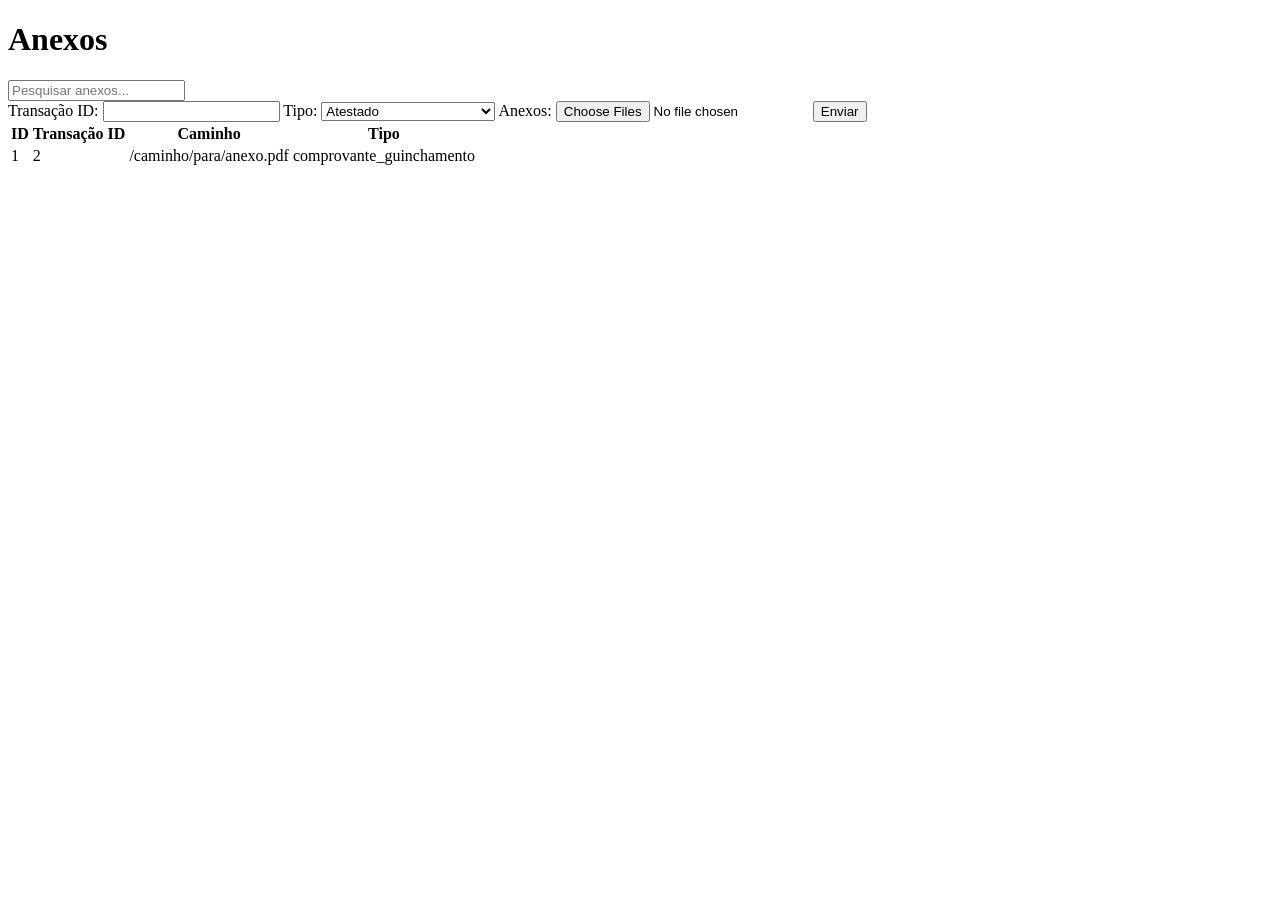
==== templates/anexos.html @ b5c67729 "Criação das paginas de CRUD, exibição e pesquiza dos funcionarios e seriços" ====
<!DOCTYPE html>
<html lang="pt-br">
<head>
    <meta charset="UTF-8">
    <meta name="viewport" content="width=device-width, initial-scale=1.0">
    <title>Anexos</title>
    <script>
        function filtrarAnexos() {
            const input = document.getElementById('pesquisa');
            const filter = input.value.toLowerCase();
            const rows = document.querySelectorAll('table tbody tr');
            rows.forEach(row => {
                const cells = row.querySelectorAll('td');
                let match = false;
                cells.forEach(cell => {
                    if (cell.textContent.toLowerCase().includes(filter)) {
                        match = true;
                    }
                });
                row.style.display = match ? '' : 'none';
            });
        }
    </script>
</head>
<body>
    <h1>Anexos</h1>
    <input type="text" id="pesquisa" onkeyup="filtrarAnexos()" placeholder="Pesquisar anexos...">
    <form action="/upload_anexos" method="post" enctype="multipart/form-data">
        <label for="transacao_id">Transação ID:</label>
        <input type="number" id="transacao_id" name="transacao_id" required>
        <label for="tipo">Tipo:</label>
        <select id="tipo" name="tipo" required>
            <option value="atestado">Atestado</option>
            <option value="comprovante_guinchamento">Comprovante de Guincho</option>
            <option value="nota_fiscal">Nota Fiscal</option>
        </select>
        <label for="anexos">Anexos:</label>
        <input type="file" id="anexos" name="anexos[]" multiple required>
        <button type="submit">Enviar</button>
    </form>
    <table border="0">
        <thead>
            <tr>
                <th>ID</th>
                <th>Transação ID</th>
                <th>Caminho</th>
                <th>Tipo</th>
            </tr>
        </thead>
        <tbody>
            <!-- Exemplo de linha de anexo -->
            <tr>
                <td>1</td>
                <td>2</td>
                <td>/caminho/para/anexo.pdf</td>
                <td>comprovante_guinchamento</td>
            </tr>
            <!-- Mais linhas de anexos aqui -->
        </tbody>
    </table>
</body>
</html>
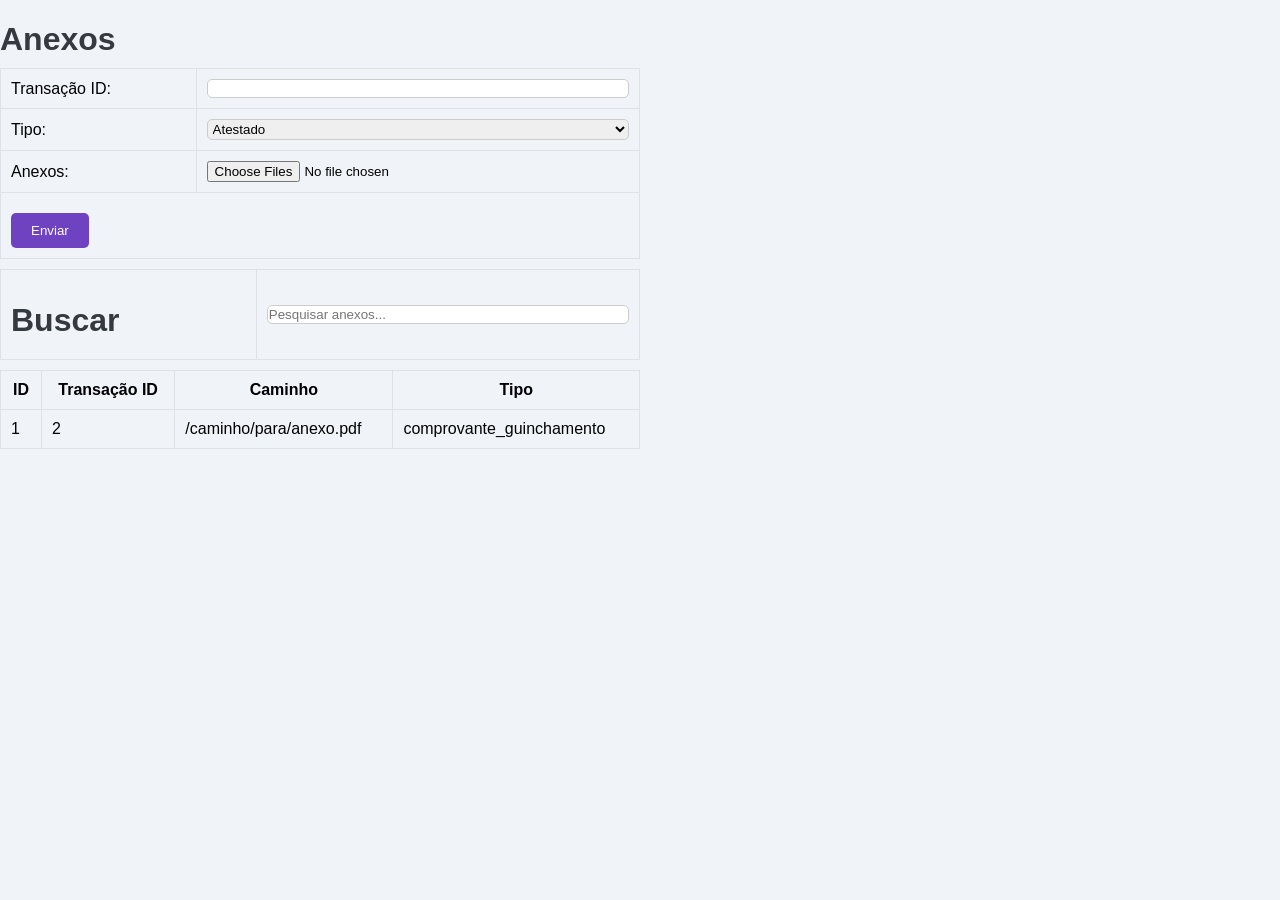
==== commit 3ab6dbb4: "Elaboração de templates e estruturação dos arquivos para framwork" ====
--- a/templates/anexos.html
+++ b/templates/anexos.html
@@ -3,60 +3,66 @@
 <head>
     <meta charset="UTF-8">
     <meta name="viewport" content="width=device-width, initial-scale=1.0">
+    <link rel="stylesheet" href="../statics/css/bootstrap.min.css">
     <title>Anexos</title>
-    <script>
-        function filtrarAnexos() {
-            const input = document.getElementById('pesquisa');
-            const filter = input.value.toLowerCase();
-            const rows = document.querySelectorAll('table tbody tr');
-            rows.forEach(row => {
-                const cells = row.querySelectorAll('td');
-                let match = false;
-                cells.forEach(cell => {
-                    if (cell.textContent.toLowerCase().includes(filter)) {
-                        match = true;
-                    }
-                });
-                row.style.display = match ? '' : 'none';
-            });
-        }
-    </script>
 </head>
 <body>
-    <h1>Anexos</h1>
-    <input type="text" id="pesquisa" onkeyup="filtrarAnexos()" placeholder="Pesquisar anexos...">
-    <form action="/upload_anexos" method="post" enctype="multipart/form-data">
-        <label for="transacao_id">Transação ID:</label>
-        <input type="number" id="transacao_id" name="transacao_id" required>
-        <label for="tipo">Tipo:</label>
-        <select id="tipo" name="tipo" required>
-            <option value="atestado">Atestado</option>
-            <option value="comprovante_guinchamento">Comprovante de Guincho</option>
-            <option value="nota_fiscal">Nota Fiscal</option>
-        </select>
-        <label for="anexos">Anexos:</label>
-        <input type="file" id="anexos" name="anexos[]" multiple required>
-        <button type="submit">Enviar</button>
-    </form>
-    <table border="0">
-        <thead>
+    <div class="container">
+        <h1>Anexos</h1>
+        <table class="table">
             <tr>
-                <th>ID</th>
-                <th>Transação ID</th>
-                <th>Caminho</th>
-                <th>Tipo</th>
+                <td><label for="transacao_id">Transação ID:</label></td>
+                <td><input type="number" id="transacao_id" name="transacao_id" required></td>
             </tr>
-        </thead>
-        <tbody>
-            <!-- Exemplo de linha de anexo -->
             <tr>
-                <td>1</td>
-                <td>2</td>
-                <td>/caminho/para/anexo.pdf</td>
-                <td>comprovante_guinchamento</td>
+                <td><label for="tipo">Tipo:</label></td>
+                <td>
+                    <select id="tipo" name="tipo" required>
+                        <option value="atestado">Atestado</option>
+                        <option value="comprovante_guinchamento">Comprovante de Guincho</option>
+                        <option value="nota_fiscal">Nota Fiscal</option>
+                    </select>
+                </td>
             </tr>
-            <!-- Mais linhas de anexos aqui -->
-        </tbody>
-    </table>
+            <tr>
+                <td><label for="anexos">Anexos:</label></td>
+                <td><input type="file" id="anexos" name="anexos[]" multiple required></td>
+            </tr>
+            <tr>
+                <td colspan="2"><button type="submit">Enviar</button></td>
+            </tr>
+        </table>
+        <form action="/upload_anexos" method="post" enctype="multipart/form-data">
+            
+        </form>
+        <table>
+            <tr>
+                <td><h1>Buscar</h1></td>
+                <td><input type="text" id="pesquisa" onkeyup="filtrarAnexos()" placeholder="Pesquisar anexos...">    </td>
+            </tr>
+        </table>
+        <table class="table table-bordered">
+            <thead>
+                <tr>
+                    <th>ID</th>
+                    <th>Transação ID</th>
+                    <th>Caminho</th>
+                    <th>Tipo</th>
+                </tr>
+            </thead>
+            <tbody>
+                <!-- Exemplo de linha de anexo -->
+                <tr>
+                    <td>1</td>
+                    <td>2</td>
+                    <td>/caminho/para/anexo.pdf</td>
+                    <td>comprovante_guinchamento</td>
+                </tr>
+                <!-- Mais linhas de anexos aqui -->
+            </tbody>
+        </table>
+    </div>
+    <script src="../statics/js/anexos.js"></script>
+    <script src="../statics/js/bootstrap.bundle.min.js"></script>
 </body>
 </html>
